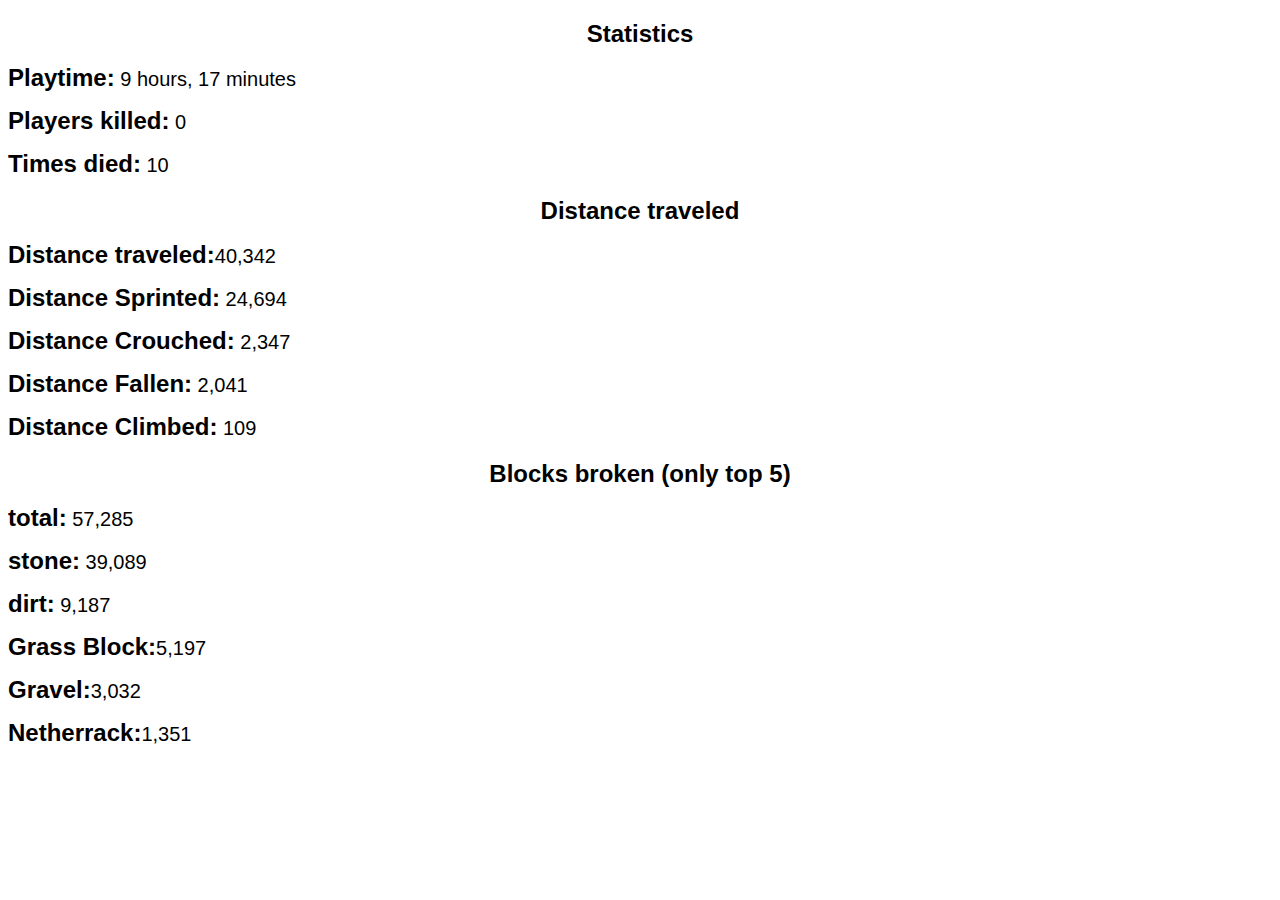
==== dream.html @ ffa8698b "Add files via upload" ====
<!DOCTYPE html>
<html>
  <head>
    <title>Dream_45_</title>
    <link rel="stylesheet" href="css/stats.css">
    <body>
      <h2 style="text-align: center;">Statistics</h2>
      <p><b>Playtime:</b>
      9 hours, 17 minutes</p>
      <p><b>Players killed:</b>
        0
      </p>
      <p><b> Times died:</b>
      10</p>
      <h2 style="text-align: center;">Distance 
        traveled</h2>
        <p><b>Distance 
          traveled:</b>40,342</p>
         <p><b>Distance Sprinted:</b>
          24,694</p>
         <p><b>Distance Crouched:</b>
          2,347</p>
         <p><b>Distance Fallen:</b>
          2,041</p>
         <p><b>Distance Climbed:</b>
          109</p>
          <h2 style="text-align: center;">Blocks broken &#40;only top 5&#41;</h2>
          <p><b>total:</b>
            57,285</p>
          <p><b>stone:</b>
            39,089</p>
            <p><b>dirt:</b>
            9,187</p>
            <p><b>Grass Block:</b>5,197</p>
            <p><b>Gravel:</b>3,032</p>
            <P><b>Netherrack:</b>1,351</P>
     
    </body>

  </head>
</html>
---- css/stats.css ----
b {
  font-size: 24px;
  line-height: 10px;
}
p {
  font-size: 20px;
}
body {
  font-family: arial;
}
.copy {
  font-size: 20px;
}
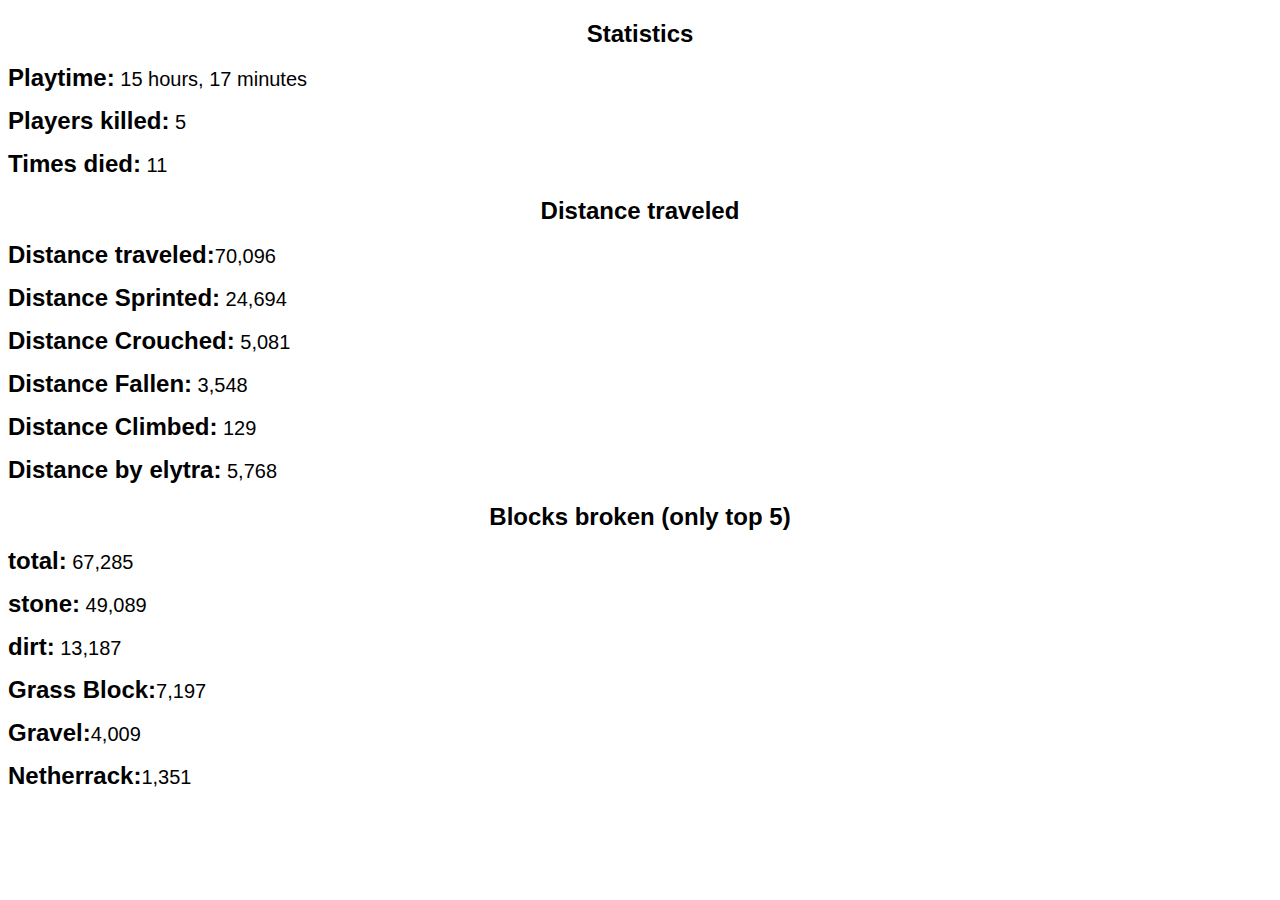
==== commit de60b723: "dream.html" ====
--- a/dream.html
+++ b/dream.html
@@ -6,33 +6,35 @@
     <body>
       <h2 style="text-align: center;">Statistics</h2>
       <p><b>Playtime:</b>
-      9 hours, 17 minutes</p>
+      15 hours, 17 minutes</p>
       <p><b>Players killed:</b>
-        0
+        5
       </p>
       <p><b> Times died:</b>
-      10</p>
+      11</p>
       <h2 style="text-align: center;">Distance 
         traveled</h2>
         <p><b>Distance 
-          traveled:</b>40,342</p>
+          traveled:</b>70,096</p>
          <p><b>Distance Sprinted:</b>
           24,694</p>
          <p><b>Distance Crouched:</b>
-          2,347</p>
+          5,081</p>
          <p><b>Distance Fallen:</b>
-          2,041</p>
+          3,548</p>
          <p><b>Distance Climbed:</b>
-          109</p>
+          129</p>
+         <p><b>Distance by elytra:</b>
+          5,768</p>
           <h2 style="text-align: center;">Blocks broken &#40;only top 5&#41;</h2>
           <p><b>total:</b>
-            57,285</p>
+            67,285</p>
           <p><b>stone:</b>
-            39,089</p>
+            49,089</p>
             <p><b>dirt:</b>
-            9,187</p>
-            <p><b>Grass Block:</b>5,197</p>
-            <p><b>Gravel:</b>3,032</p>
+            13,187</p>
+            <p><b>Grass Block:</b>7,197</p>
+            <p><b>Gravel:</b>4,009</p>
             <P><b>Netherrack:</b>1,351</P>
      
     </body>
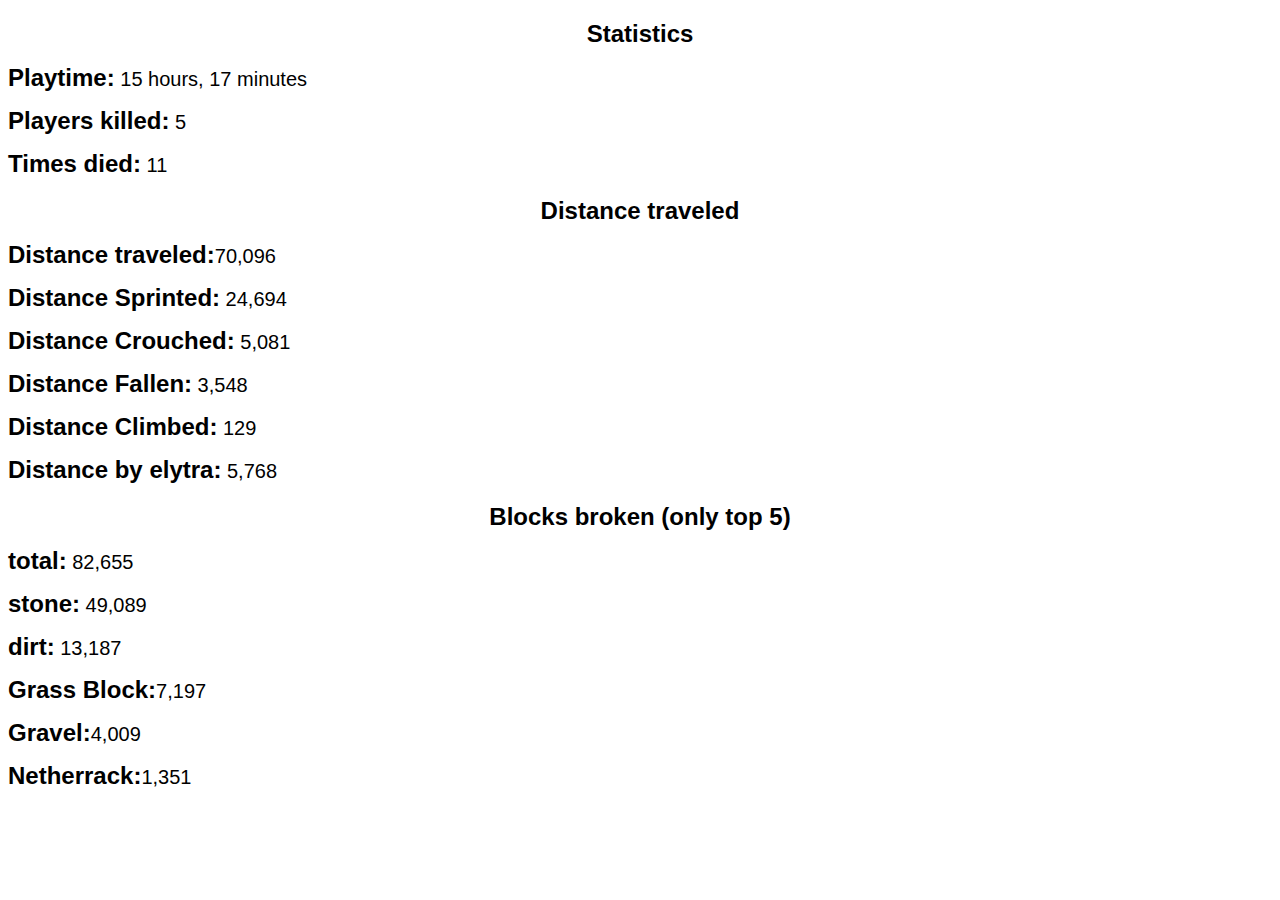
==== commit d6418640: "dream.html" ====
--- a/dream.html
+++ b/dream.html
@@ -28,7 +28,7 @@
           5,768</p>
           <h2 style="text-align: center;">Blocks broken &#40;only top 5&#41;</h2>
           <p><b>total:</b>
-            67,285</p>
+            82,655</p>
           <p><b>stone:</b>
             49,089</p>
             <p><b>dirt:</b>
